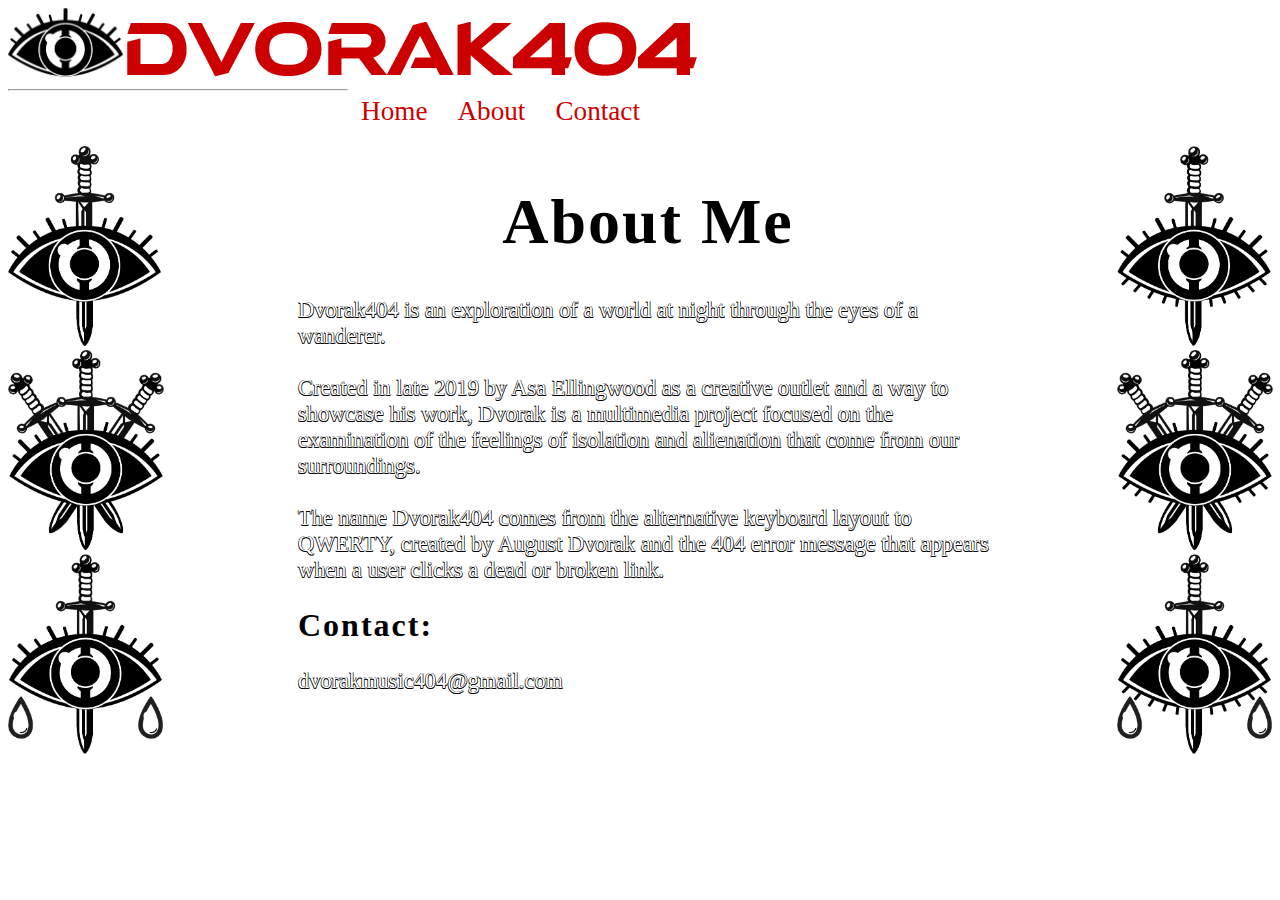
==== about.html @ 3819e070 "Updated Site, Added css" ====
<!DOCTYPE html>
<html lang="en">
  <head>
    <meta charset="UTF-8">
    <meta http-equiv="X-UA-Compatible" content="IE=edge">
    <meta name="viewport" content="width=device-width, initial-scale=1.0">
    <meta name="author" content="Asa Ellingwood">
    <meta name="description" content="making some html5">
    <title>Dvorak404</title>
    <link href="style.css" rel="stylesheet">
  
    <link rel="preconnect" href="https://fonts.googleapis.com">
    <link rel="preconnect" href="https://fonts.gstatic.com" crossorigin>
    <link href="https://fonts.googleapis.com/css2?family=Playfair+Display:ital,wght@1,500&display=swap" rel="stylesheet">
    <link rel="stylesheet" href="https://cdnjs.cloudflare.com/ajax/libs/font-awesome/4.7.0/css/font-awesome.min.css">
  
  </head>
<body>
  
  <header>
    <section id="headerContent">
      <div class="siteLogo">
        <img src="images/the-logo-header.png" title="The eye" alt="The all seeing eye" height="69" width="115">
        <img src="images/name-2.png" alt="Site logo Dvorak404" title="Dvorak404">
      </div>
      <nav class="nav">
        <li><a class="navBar" href="index.html">Home</a></li>
        <li><a class="navBar" href="about.html">About</a></li>
        <li><a class="navBar" href="contact.html">Contact</a></li>
      </nav>
      <hr>
    </section>
  </header>

  <main>
    <div id="imageLeftAbout">
      <img src="images/the-logo.png" title="Dvorak404 Logo" alt="Dvorak404 logo; a sword piercing an open eye" height="200" with="70">
      <br>
      <img src="images/the-logo-final-v3-2.png" title="Dvorak404 Logo" alt="Dvorak404 logo; a sword piercing an open eye" height="200" with="70">
      <br>
      <img src="images/the-logo-final-v4.png" title="Dvorak404 Logo" alt="Dvorak404 logo; a sword piercing an open eye" height="200" with="70">
    </div>

    <div id="imageRightAbout">
      <img src="images/the-logo-final-v2.png" title="Dvorak404 Logo" alt="Dvorak404 logo; a sword piercing an open eye" height="200" with="70">
      <br>
      <img src="images/the-logo-final-v3.png" title="Dvorak404 Logo" alt="Dvorak404 logo; a sword piercing an open eye" height="200" with="70">
      <br>
      <img src="images/the-logo-final-v4-2.png" title="Dvorak404 Logo" alt="Dvorak404 logo; a sword piercing an open eye" height="200" with="70">
    </div>

    <section id="aboutText">
      <h1>About Me</h1>
      <p>
      Dvorak404 is an exploration of a world at night through the eyes of a wanderer. 
      <br><br>
      Created in late 2019 by Asa Ellingwood as a creative outlet and a way to showcase his work, Dvorak is a multimedia project focused on the examination of the feelings of isolation and alienation that come from our surroundings.
      <br><br>
      The name Dvorak404 comes from the alternative keyboard layout to QWERTY, created by August Dvorak and the 404 error message that appears when a user clicks a dead or broken link.
      </p>
      <h2>Contact:</h2>
      <p>
        dvorakmusic404@gmail.com
      </p>
    </section>
    
  </main>

  <footer>
    <!-- <hr> -->
  </footer>

</body>
</html>
---- style.css ----
* {
    /* border: 1px solid blue; */
}

body {
    background-image: url("Images/the-center-homepage-edit.JPG");
    background-repeat: no-repeat;
    background-size: cover;
    background-position: center;
    width: 100%;
    height: 100%;
}

li {
    display: inline;
}

hr {
    width: auto;
}

#headerContent{
    /* border: 1px solid white; */
    display: inline-block;
    height: fit-content;
    width: 690px;
}

.navBar {
    color: #cc0000;
    font-size: 1.7em;
    border-radius: 3px;
    display: inline-block;
    text-decoration: none;
    padding-bottom: 1px;
    padding: 8px;
    margin-bottom: 1px;
    margin: 5px;
    margin-top: 7px;
    min-height: 20px;
    min-width: 45px;
    text-align: center;
}

.nav {
    height: 65px;
    width: 350px;
    float: right;
}

.streamLink {
    color: #cc0000;
    font-size: 1.7em;
    border-radius: 3px;
    display: inline-block;
    text-decoration: none;
    padding: 7px;
    margin: 5px;
    min-height: 20px;
    min-width: 45px;
    text-align: center;
}

.streamLink:hover, .navBar:hover {
    background-color: rgb(255, 255, 255, .0);
    font-family: 'Playfair Display', serif;
    font-size: 1.52em;
}

h1 {
    color: rgb(0, 0, 0);
    text-shadow: -.5px -.5px 0 rgb(252, 252, 252), .5px -.5px 0 rgb(252, 252, 252), -.5px .5px 0 rgb(252, 252, 252), .5px .5px 0 rgb(252, 252, 252);
    letter-spacing: 2px;
    font-size: 4em;
    line-height: 1;
    text-align: center;
}

h2 {
    color: rgb(0, 0, 0);
    text-shadow: -.5px -.5px 0 rgb(252, 252, 252), .5px -.5px 0 rgb(252, 252, 252), -.5px .5px 0 rgb(252, 252, 252), .5px .5px 0 rgb(252, 252, 252);
    letter-spacing: 2px;
    font-size: 2em;
    line-height: 1;
    text-align: left;
}

#video {
    position: relative;
    padding: auto;
    margin: auto;
    width: 840px;
    /* w 840 h 472.5 */
}

#logo {
    text-align: center;
}

#homeContent {
    /* border: 1px solid white; */
    margin: auto;
    width: 960px;
}
#imageLeftHome {
    display: inline-block;
    /* padding-left: 240px; */
}

#imageRightHome {
    float: right;
    /* padding-right: 225px; */
}

#belowEye {
    float: left;
    /* padding-left: 235px; */
}

#imageLeftAbout {
    float: left;
}

#imageRightAbout {
    float: right;
    padding-right: 15px;
}

#aboutText {
    margin: auto;
    width: 700px;
    padding-bottom: 220px;
    height: 400px;
    border: 1px solid transparent; 
}

#linksHome {
    width: 400px;
    height: 90px;
    margin: auto;
}

p {
    font-size: 1.4em;
    color: rgb(255, 255, 255);
    text-shadow: -.5px -.5px 0 rgb(0, 0, 0), .5px -.5px 0 rgb(0, 0, 0), -.5px .5px 0 rgb(0, 0, 0), .5px .5px 0 rgb(0, 0, 0);
}

.fa {
    padding: 20px;
    font-weight: bold;
    font-size: 70px;
    width: 50px;
    text-align: center;
    text-decoration: none;
    margin: 5px 2px;
}
  
.fa:hover {
      opacity: 0.8;
}

.fa-youtube{
    background: #202524;
    color: white;
}
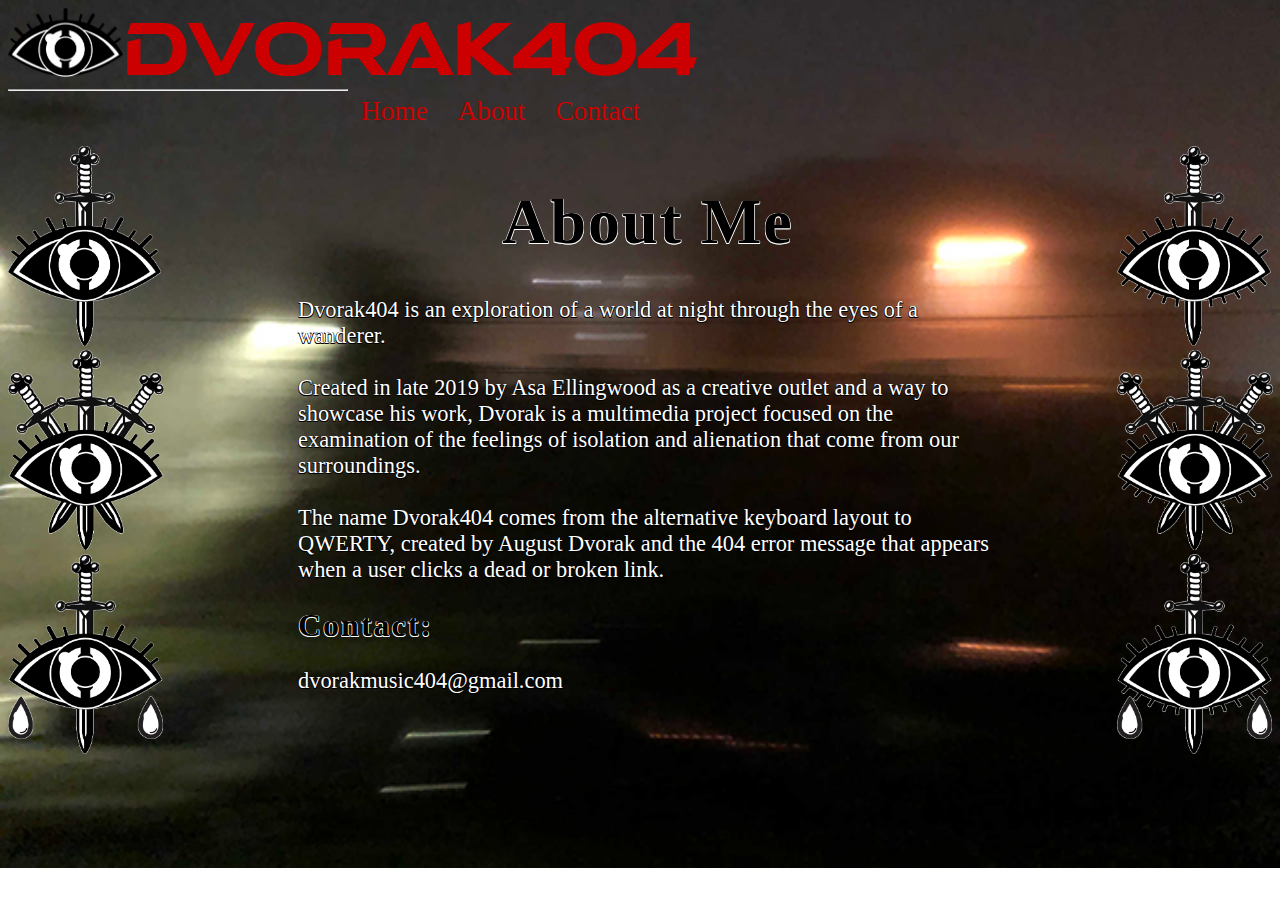
==== commit a3ccab75: "Background change" ====
--- a/about.html
+++ b/about.html
@@ -66,9 +66,5 @@
     
   </main>
 
-  <footer>
-    <!-- <hr> -->
-  </footer>
-
 </body>
 </html>--- a/style.css
+++ b/style.css
@@ -3,7 +3,7 @@
 }
 
 body {
-    background-image: url("Images/the-center-homepage-edit.JPG");
+    background-image: url("images/homepage.png");
     background-repeat: no-repeat;
     background-size: cover;
     background-position: center;
